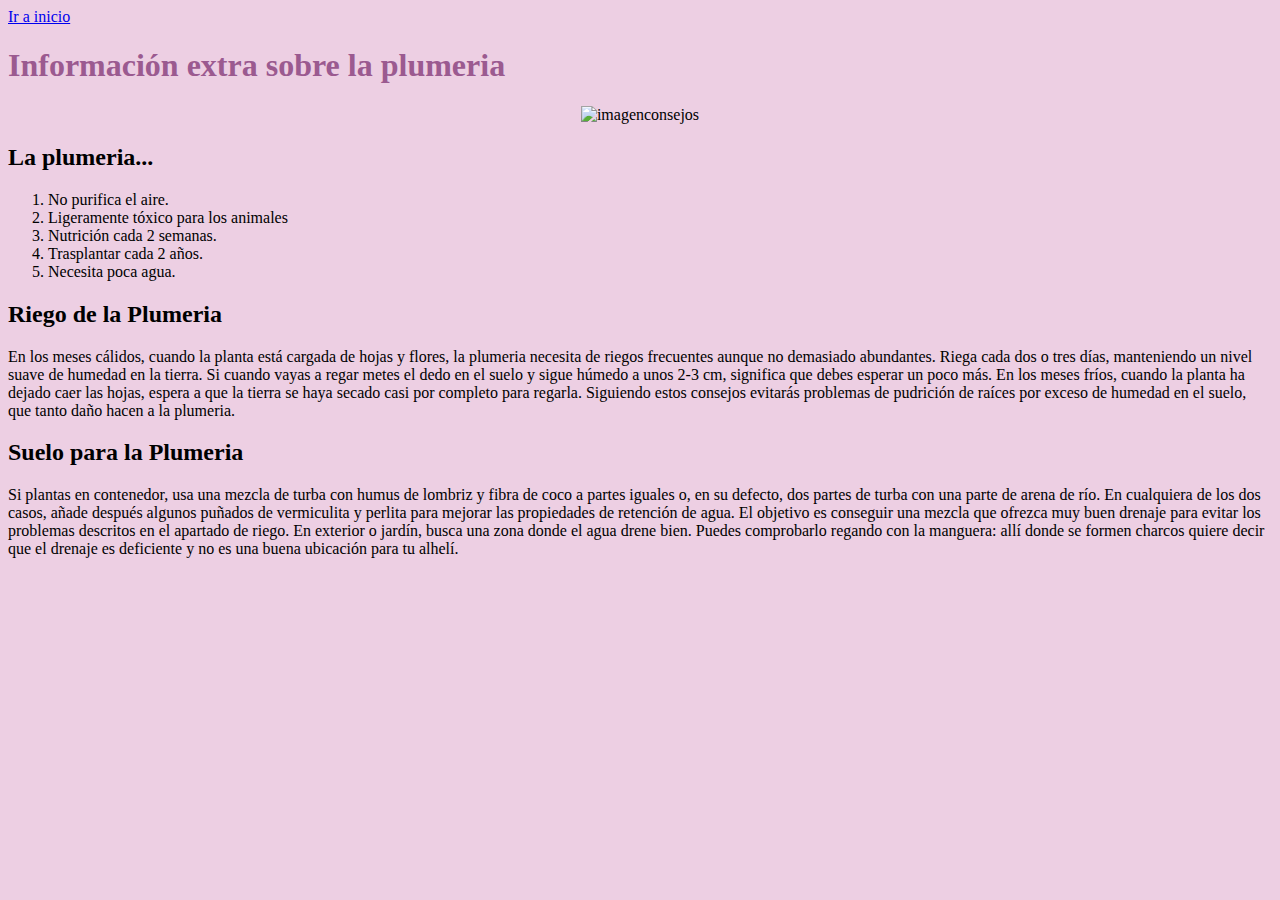
==== consejos.html @ 86b241ac "seccion consejos" ====
<!DOCTYPE html>
<html lang="en">
<head>
    <meta charset="UTF-8">
    <meta name="viewport" content="width=device-width, initial-scale=1.0">
    <title>Document</title>
</head>

    <link rel="stylesheet" href="texto.css">

<body class="info3" style="background-color: rgb(237, 207, 227);">
   
    <a href="index.html">Ir a inicio</a>

    <h1 class="titulo3" style="color: rgb(155, 90, 144);">Información extra sobre la plumeria</h1>
    
    <div style="text-align: center;">
    <img width="200px" src="https://img.freepik.com/foto-gratis/hombre-investigando-lupa_1048-2931.jpg" alt="imagenconsejos">
    </div>

    <h2>La plumeria...</h2>
    <ol>
        <li>No purifica el aire.</li>
        <li>Ligeramente tóxico para los animales</li>
        <li>Nutrición cada 2 semanas.</li>
        <li>Trasplantar cada 2 años.</li>
        <li>Necesita poca agua.</li>
    </ol>

    <h2>Riego de la Plumeria</h2>
    <p>En los meses cálidos, cuando la planta está cargada de hojas y flores, la plumeria necesita de riegos frecuentes aunque no demasiado abundantes. Riega cada dos o tres días, manteniendo un nivel suave de humedad en la tierra. Si cuando vayas a regar metes el dedo en el suelo y sigue húmedo a unos 2-3 cm, significa que debes esperar un poco más.
    En los meses fríos, cuando la planta ha dejado caer las hojas, espera a que la tierra se haya secado casi por completo para regarla. Siguiendo estos consejos evitarás problemas de pudrición de raíces por exceso de humedad en el suelo, que tanto daño hacen a la plumeria.</p>

    <h2>Suelo para la Plumeria</h2>
    <p>Si plantas en contenedor, usa una mezcla de turba con humus de lombriz y fibra de coco a partes iguales o, en su defecto, dos partes de turba con una parte de arena de río. En cualquiera de los dos casos, añade después algunos puñados de vermiculita y perlita para mejorar las propiedades de retención de agua. El objetivo es conseguir una mezcla que ofrezca muy buen drenaje para evitar los problemas descritos en el apartado de riego.
    En exterior o jardín, busca una zona donde el agua drene bien. Puedes comprobarlo regando con la manguera: allí donde se formen charcos quiere decir que el drenaje es deficiente y no es una buena ubicación para tu alhelí.</p>

</body>
</html>
---- texto.css ----
.titulo {
    text-align: center;
}

.info {
    text-align: justify;
}


.contacto {
    text-align: center;
}

.info2 {
    text-align: justify;
}

.titulocur {
    text-align: center;
}

.imgagencur {
    align-items: center;
}
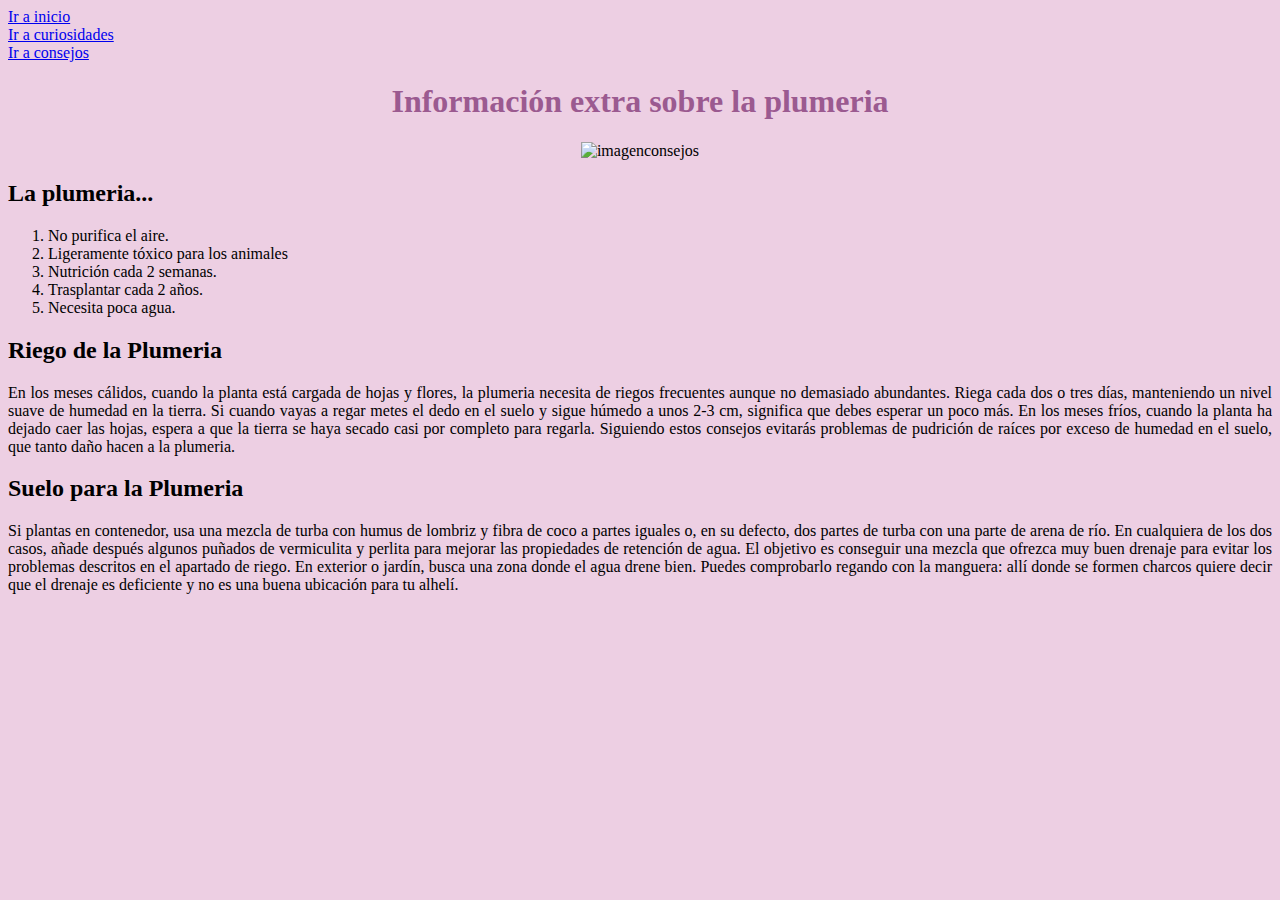
==== commit f1edae0c: "se añadio tabla comparativa" ====
--- a/consejos.html
+++ b/consejos.html
@@ -11,6 +11,10 @@
 <body class="info3" style="background-color: rgb(237, 207, 227);">
    
     <a href="index.html">Ir a inicio</a>
+    <br>
+    <a href="curiosidades.html">Ir a curiosidades</a>
+    <br>
+    <a href="consejos.html">Ir a consejos</a>
 
     <h1 class="titulo3" style="color: rgb(155, 90, 144);">Información extra sobre la plumeria</h1>
     
--- a/texto.css
+++ b/texto.css
@@ -5,7 +5,6 @@
 .info {
     text-align: justify;
 }
-
 
 .contacto {
     text-align: center;
@@ -19,6 +18,10 @@
     text-align: center;
 }
 
-.imgagencur {
-    align-items: center;
+.info3 {
+    text-align: justify;
+}
+
+.titulo3 {
+    text-align: center;
 }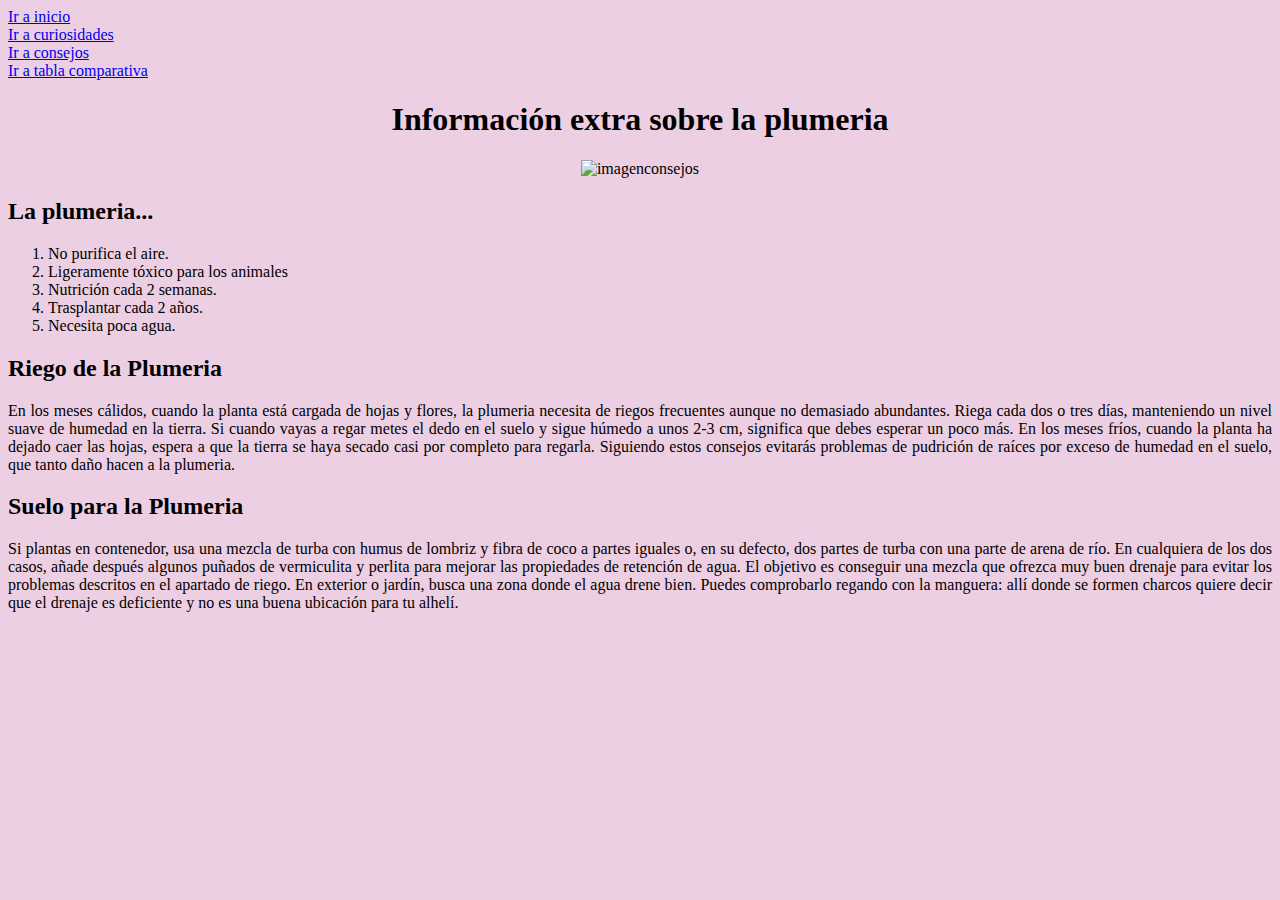
==== commit 65949679: "codigo completado" ====
--- a/consejos.html
+++ b/consejos.html
@@ -3,7 +3,7 @@
 <head>
     <meta charset="UTF-8">
     <meta name="viewport" content="width=device-width, initial-scale=1.0">
-    <title>Document</title>
+    <title>ConsejosPage</title>
 </head>
 
     <link rel="stylesheet" href="texto.css">
@@ -15,8 +15,10 @@
     <a href="curiosidades.html">Ir a curiosidades</a>
     <br>
     <a href="consejos.html">Ir a consejos</a>
+    <br>
+    <a href="tablas.html">Ir a tabla comparativa</a>
 
-    <h1 class="titulo3" style="color: rgb(155, 90, 144);">Información extra sobre la plumeria</h1>
+    <h1 class="titulo3">Información extra sobre la plumeria</h1>
     
     <div style="text-align: center;">
     <img width="200px" src="https://img.freepik.com/foto-gratis/hombre-investigando-lupa_1048-2931.jpg" alt="imagenconsejos">
